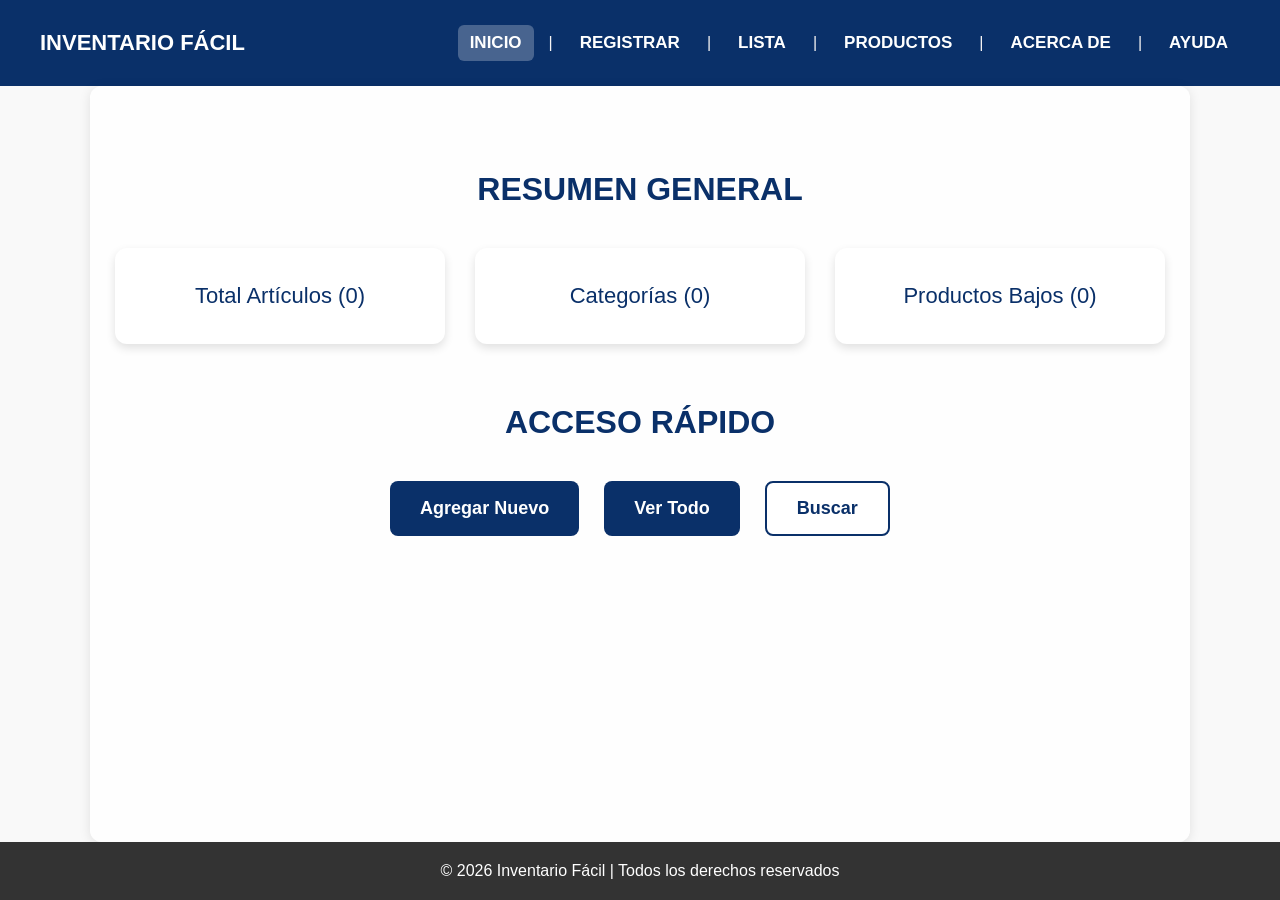
==== index.html @ f4dacaf3 "Subida inicial del sistema Inventario Fácil" ====
<!DOCTYPE html>
<html lang="es">
<head>
    <meta charset="UTF-8">
    <meta name="viewport" content="width=device-width, initial-scale=1.0">
    <title>Inventario Fácil</title>
    <link rel="stylesheet" href="styles.css">
</head>
</body>

<header>
    <div>
        <strong>INVENTARIO FÁCIL</strong>
    </div>
    <nav>
        <a href="index.html" class="activo">INICIO</a>
        <span>|</span>
        <a href="registrar.html">REGISTRAR</a>
        <span>|</span>
        <a href="lista.html">LISTA</a>
        <span>|</span>
        <a href="productos.html">PRODUCTOS</a>
        <span>|</span>
        <a href="acerca.html">ACERCA DE</a>
        <span>|</span>
        <a href="ayuda.html">AYUDA</a>
    </nav>
</header>

<main>
    <h2>RESUMEN GENERAL</h2>
    <div class="resumen">
        <div class="card">Total Artículos (0)</div>
        <div class="card">Categorías (0)</div>
        <div class="card">Productos Bajos (0)</div>
    </div>

    <h2>ACCESO RÁPIDO</h2>
    <div class="acceso">
        <button class="btn-azul" onclick="location.href='registrar.html'">Agregar Nuevo</button>
        <button class="btn-azul" onclick="location.href='lista.html'">Ver Todo</button>
        <button class="btn-blanco">Buscar</button>
    </div>
</main>

<footer>
    © 2026 Inventario Fácil | Todos los derechos reservados
</footer>

</body>
</html>
---- styles.css ----
/* -------------------------- */
/* ESTILOS GENERALES Y BASE   */
/* -------------------------- */
* {
    margin: 0;
    padding: 0;
    box-sizing: border-box;
}

body {
    font-family: Arial, sans-serif;
    background-color: #f9f9f9;
    min-height: 100vh;
    display: flex;
    flex-direction: column;
    color: #333;
}

/* -------------------------- */
/* ENCABEZADO Y MENÚ PRINCIPAL */
/* -------------------------- */
header {
    background-color: #0A3069;
    color: white;
    padding: 25px 40px;
    display: flex;
    justify-content: space-between;
    align-items: center;
    flex-wrap: wrap;
    gap: 15px;
}

header strong {
    font-size: 22px;
}

nav {
    display: flex;
    align-items: center;
    gap: 15px;
}

nav a {
    color: white;
    text-decoration: none;
    font-weight: bold;
    font-size: 17px;
    padding: 8px 12px;
    border-radius: 6px;
    transition: background-color 0.2s ease;
}

/* Resaltar la sección activa */
nav a.activo {
    background-color: rgba(255, 255, 255, 0.25);
}

nav a:hover {
    background-color: rgba(255, 255, 255, 0.15);
}

nav span {
    color: rgb(247, 245, 245);
    font-weight: normal;
}

/* -------------------------- */
/* CONTENEDOR PRINCIPAL COMÚN */
/* -------------------------- */
main {
    flex: 1;
    max-width: 1100px;
    width: 100%;
    margin: 0 auto;
    padding: 0 20px;
}

h2 {
    text-align: center;
    color: #0A3069;
    font-size: 32px;
    margin: 60px 0 40px;
    font-weight: bold;
}

/* -------------------------- */
/* PÁGINA: INICIO             */
/* -------------------------- */
.resumen {
    display: grid;
    grid-template-columns: repeat(3, 1fr);
    gap: 30px;
    margin-bottom: 60px;
}

.card {
    background: white;
    padding: 35px;
    border-radius: 12px;
    box-shadow: 0 4px 10px rgba(0,0,0,0.12);
    text-align: center;
    font-size: 22px;
    color: #0A3069;
    font-weight: 500;
}

.acceso {
    display: flex;
    justify-content: center;
    gap: 25px;
    flex-wrap: wrap;
}

button {
    padding: 15px 30px;
    border-radius: 8px;
    border: none;
    font-size: 18px;
    font-weight: bold;
    cursor: pointer;
    transition: background 0.2s;
}

.btn-azul {
    background-color: #0A3069;
    color: white;
}

.btn-azul:hover {
    background-color: #082552;
}

.btn-blanco {
    background-color: white;
    color: #0A3069;
    border: 2px solid #0A3069;
}

.btn-blanco:hover {
    background-color: #f0f4f9;
}

/* -------------------------- */
/* PÁGINA: REGISTRAR          */
/* -------------------------- */
.contenedor-registro {
    max-width: 950px;
    margin: 60px auto;
}

.formulario {
    background: white;
    padding: 50px 60px;
    border-radius: 12px;
    box-shadow: 0 2px 10px rgba(0,0,0,0.08);
}

.campo {
    display: flex;
    align-items: center;
    margin-bottom: 35px;
    font-size: 20px;
    gap: 12px;
}

.campo label {
    width: 220px;
    font-weight: normal;
}

.campo input {
    flex: 1;
    padding: 8px 0;
    border: none;
    border-bottom: 1px solid #333;
    font-size: 20px;
    outline: none;
    background: transparent;
}

.boton-escanear {
    background-color: #0A3069;
    color: white;
    border: none;
    border-radius: 6px;
    padding: 8px 12px;
    font-size: 22px;
    cursor: pointer;
    transition: background 0.2s;
}

.boton-escanear:hover {
    background-color: #082552;
}

.simbolo-precio {
    font-size: 20px;
    margin-right: 8px;
}

.botones {
    display: flex;
    gap: 25px;
    margin-top: 45px;
}

/* -------------------------- */
/* PÁGINA: LISTA DE PRODUCTOS */
/* -------------------------- */
.contenedor-lista {
    max-width: 1050px;
    margin: 60px auto;
}

.buscador {
    display: flex;
    align-items: center;
    justify-content: center;
    gap: 15px;
    margin-bottom: 40px;
    font-size: 20px;
}

.buscador input {
    width: 450px;
    padding: 8px 0;
    border: none;
    border-bottom: 1px solid #333;
    font-size: 20px;
    outline: none;
    background: transparent;
}

.btn-buscar {
    background-color: white;
    color: #0A3069;
    border: 2px solid #0A3069;
    padding: 10px 25px;
    border-radius: 6px;
    font-size: 18px;
    font-weight: bold;
    cursor: pointer;
    transition: background 0.2s;
}

.btn-buscar:hover {
    background-color: #f0f4f9;
}

.tabla-productos {
    width: 100%;
    border-collapse: separate;
    border-spacing: 0;
    background: white;
    border-radius: 8px;
    box-shadow: 0 2px 10px rgba(0,0,0,0.08);
    overflow: hidden;
    font-size: 20px;
}

.tabla-productos th,
.tabla-productos td {
    padding: 18px 22px;
    border: 1px solid #e0e0e0;
    text-align: left;
}

.tabla-productos th {
    background-color: #f8f9fa;
    color: #0A3069;
    font-weight: bold;
}

.sin-productos {
    text-align: center;
    padding: 70px;
    font-size: 22px;
    color: #777;
}

.acciones {
    margin-top: 30px;
    font-size: 19px;
}

.acciones a {
    color: #0A3069;
    text-decoration: none;
    margin: 0 12px;
    font-weight: 500;
}

.acciones a:hover {
    text-decoration: underline;
}

/* -------------------------- */
/* PÁGINA: DETALLES DE PRODUCTO */
/* -------------------------- */
.contenedor-detalles {
    max-width: 950px;
    margin: 60px auto;
}

.tarjeta-detalles {
    background: white;
    padding: 50px 60px;
    border-radius: 12px;
    box-shadow: 0 2px 10px rgba(0,0,0,0.08);
}

.campo-detalle {
    display: flex;
    margin-bottom: 30px;
    font-size: 20px;
}

.campo-detalle label {
    width: 220px;
    font-weight: bold;
    color: #0A3069;
}

.campo-detalle span {
    flex: 1;
    padding: 8px 0;
    border-bottom: 1px solid #ddd;
}

.descripcion {
    min-height: 90px;
    line-height: 1.6;
}

.botones-accion {
    display: flex;
    gap: 25px;
    margin-top: 45px;
}

/* -------------------------- */
/* PÁGINAS: ACERCA DE Y AYUDA */
/* -------------------------- */
.contenedor-info {
    max-width: 900px;
    margin: 60px auto;
    background: white;
    padding: 50px;
    border-radius: 12px;
    box-shadow: 0 2px 10px rgba(0,0,0,0.08);
    font-size: 20px;
    line-height: 1.7;
}

.contenedor-info p,
.contenedor-info ul {
    margin-bottom: 20px;
}

.contenedor-info ul {
    padding-left: 30px;
}

/* -------------------------- */
/* PIE DE PÁGINA COMÚN        */
/* -------------------------- */
footer {
    background-color: #333;
    color: white;
    text-align: center;
    padding: 20px;
    font-size: 16px;
    margin-top: auto;
}

/* -------------------------- */
/* BOTONES ACCIONES - SOLO LISTA DE PRODUCTOS */
/* -------------------------- */
.acciones {
    display: flex;
    gap: 15px;
    margin-top: 30px;
    align-items: center;
}

.acciones .btn-azul {
    background-color: #0A3069;
    color: #ffffff;
    border: none;
    padding: 8px 18px;
    border-radius: 6px;
    font-size: 16px;
    font-weight: bold;
    text-decoration: none;
    cursor: pointer;
    transition: background 0.2s;
}

.acciones .btn-azul:hover {
    background-color: #082552;
}

.acciones .btn-rojo {
    background-color: #dc3545;
    color: #ffffff;
    border: none;
    padding: 8px 18px;
    border-radius: 6px;
    font-size: 16px;
    font-weight: bold;
    cursor: pointer;
    transition: background 0.2s;
}

.acciones .btn-rojo:hover {
    background-color: #bb2d3b;
}

.acciones .btn-blanco {
    background-color: #ffffff;
    color: #0A3069;
    border: 2px solid #0A3069;
    padding: 8px 18px;
    border-radius: 6px;
    font-size: 16px;
    font-weight: bold;
    text-decoration: none;
    cursor: pointer;
    transition: background 0.2s;
}

.acciones .btn-blanco:hover {
    background-color: #f0f4f9;
}

/* -------------------------- */
/* ESTILOS PÁGINA AYUDA       */
/* -------------------------- */
.seccion-ayuda h3 {
    font-size: 22px;
    color: #222;
    margin: 30px 0 20px;
    font-weight: bold;
}

.seccion-ayuda h4 {
    font-size: 20px;
    color: #0A3069;
    margin: 25px 0 15px;
    font-weight: bold;
}

.seccion-ayuda ul {
    list-style: none;
    padding-left: 0;
    margin-bottom: 20px;
}

.seccion-ayuda ul li {
    padding: 4px 0;
    font-size: 19px;
}

.campo-formulario {
    margin-bottom: 20px;
    display: flex;
    flex-direction: column;
    gap: 6px;
}

.campo-formulario label {
    font-size: 19px;
    color: #333;
}

.campo-formulario input,
.campo-formulario textarea {
    padding: 8px 0;
    border: none;
    border-bottom: 1px solid #333;
    font-size: 19px;
    outline: none;
    background: transparent;
    width: 100%;
    font-family: inherit;
}

.campo-formulario textarea {
    resize: none;
}

/* -------------------------- */
/* BOTONES - SOLO DETALLE DE PRODUCTO */
/* -------------------------- */
.botones-accion {
    display: flex;
    gap: 25px;
    margin-top: 45px;
}

/* Botón azul = estilo GUARDAR */
.botones-accion .btn-azul {
    background-color: #0A3069;
    color: #ffffff;
    border: none;
    padding: 14px 35px;
    border-radius: 6px;
    font-size: 18px;
    font-weight: bold;
    cursor: pointer;
    transition: background-color 0.2s ease;
}

.botones-accion .btn-azul:hover {
    background-color: #082552;
}

/* Botón blanco con borde = estilo LIMPIAR CAMPOS */
.botones-accion .btn-blanco {
    background-color: #ffffff;
    color: #0A3069;
    border: 2px solid #0A3069;
    padding: 14px 35px;
    border-radius: 6px;
    font-size: 18px;
    font-weight: bold;
    cursor: pointer;
    transition: background-color 0.2s ease;
    text-decoration: none;
    display: inline-block;
}

.botones-accion .btn-blanco:hover {
    background-color: #f0f4f9;
}

/* Botón Eliminar */
.botones-accion .btn-rojo {
    background-color: #dc3545;
    color: #ffffff;
    border: none;
    padding: 14px 35px;
    border-radius: 6px;
    font-size: 18px;
    font-weight: bold;
    cursor: pointer;
    transition: background-color 0.2s ease;
}

.botones-accion .btn-rojo:hover {
    background-color: #bb2d3b;
}

/* -------------------------- */
/* IMAGEN DE FONDO PARA TODAS LAS PÁGINAS */
/* -------------------------- */
body {
    background-color: #f9f9f9;
    background-image: url('inventario-fondo.jpg');
    background-size: cover;          /* Cubre toda la pantalla */
    background-position: center;    /* Centra la imagen */
    background-repeat: no-repeat;   /* No se repite */
    background-attachment: fixed;  /* Se queda fija al mover la página */
}

/* Fondo blanco semitransparente para que el texto se lea bien */
.contenedor-info,
.contenedor-registro,
.contenedor-lista,
.contenedor-detalles,
main {
    background-color: rgba(255, 255, 255, 0.92); /* Blanco un poco transparente */
    padding: 25px;
    border-radius: 12px;
    box-shadow: 0 2px 12px rgba(0,0,0,0.1);
}
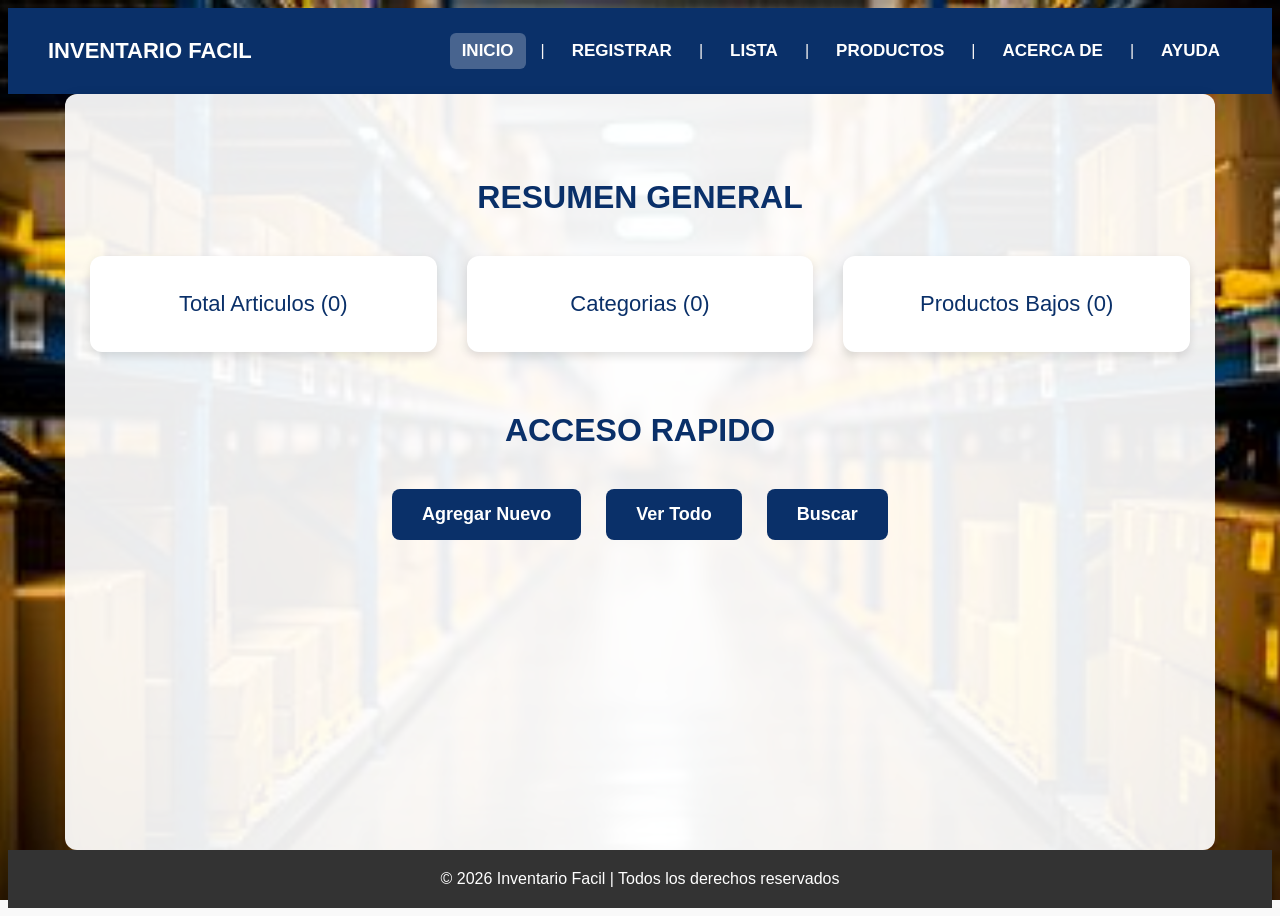
==== commit 09ce6fa7: "Subida inicial de todo el proyecto" ====
--- a/index.html
+++ b/index.html
@@ -3,14 +3,14 @@
 <head>
     <meta charset="UTF-8">
     <meta name="viewport" content="width=device-width, initial-scale=1.0">
-    <title>Inventario Fácil</title>
+    <title>Inventario Facil</title>
     <link rel="stylesheet" href="styles.css">
 </head>
-</body>
+<body>
 
 <header>
     <div>
-        <strong>INVENTARIO FÁCIL</strong>
+        <strong>INVENTARIO FACIL</strong>
     </div>
     <nav>
         <a href="index.html" class="activo">INICIO</a>
@@ -30,21 +30,21 @@
 <main>
     <h2>RESUMEN GENERAL</h2>
     <div class="resumen">
-        <div class="card">Total Artículos (0)</div>
-        <div class="card">Categorías (0)</div>
+        <div class="card">Total Articulos (0)</div>
+        <div class="card">Categorias (0)</div>
         <div class="card">Productos Bajos (0)</div>
     </div>
 
-    <h2>ACCESO RÁPIDO</h2>
+    <h2>ACCESO RAPIDO</h2>
     <div class="acceso">
         <button class="btn-azul" onclick="location.href='registrar.html'">Agregar Nuevo</button>
         <button class="btn-azul" onclick="location.href='lista.html'">Ver Todo</button>
-        <button class="btn-blanco">Buscar</button>
+        <button class="btn-azul"onclick="location.href='lista.html'">Buscar</button>
     </div>
 </main>
 
 <footer>
-    © 2026 Inventario Fácil | Todos los derechos reservados
+    © 2026 Inventario Facil | Todos los derechos reservados
 </footer>
 
 </body>
--- a/styles.css
+++ b/styles.css
@@ -1,558 +1,894 @@
+/* -------------------------- /
+
+/ ESTILOS GENERALES Y BASE   /
+
+/ -------------------------- */
+
+{
+
+margin: 0;
+
+padding: 0;
+
+box-sizing: border-box;
+
+}
+
+body {
+
+font-family: Arial, sans-serif;
+
+background-color: #f9f9f9;
+
+min-height: 100vh;
+
+display: flex;
+
+flex-direction: column;
+
+color: #333;
+
+}
+/* -------------------------- /
+
+/ ENCABEZADO Y MENU PRINCIPAL /
+
+/ -------------------------- */
+
+header {
+
+background-color: #0A3069;
+
+color: white;
+
+padding: 25px 40px;
+
+display: flex;
+
+justify-content: space-between;
+
+align-items: center;
+
+flex-wrap: wrap;
+
+gap: 15px;
+
+}
+header strong {
+
+font-size: 22px;
+
+}
+nav {
+
+display: flex;
+
+align-items: center;
+
+gap: 15px;
+
+}
+nav a {
+
+color: white;
+
+text-decoration: none;
+
+font-weight: bold;
+
+font-size: 17px;
+
+padding: 8px 12px;
+
+border-radius: 6px;
+
+transition: background-color 0.2s ease;
+
+}
+/* Resaltar la seccion activa */
+
+nav a.activo {
+
+background-color: rgba(255, 255, 255, 0.25);
+
+}
+nav a:hover {
+
+background-color: rgba(255, 255, 255, 0.15);
+
+}
+nav span {
+
+color: rgb(247, 245, 245);
+
+font-weight: normal;
+
+}
+/* -------------------------- /
+
+/ CONTENEDOR PRINCIPAL COMUN /
+
+/ -------------------------- */
+
+main {
+
+flex: 1;
+
+max-width: 1100px;
+
+width: 100%;
+
+margin: 0 auto;
+
+padding: 0 20px;
+
+}
+h2 {
+
+text-align: center;
+
+color: #0A3069;
+
+font-size: 32px;
+
+margin: 60px 0 40px;
+
+font-weight: bold;
+
+}
+/* -------------------------- /
+
+/ PAGINA: INICIO             /
+
+/ -------------------------- */
+
+.resumen {
+
+display: grid;
+
+grid-template-columns: repeat(3, 1fr);
+
+gap: 30px;
+
+margin-bottom: 60px;
+
+}
+.card {
+
+background: white;
+
+padding: 35px;
+
+border-radius: 12px;
+
+box-shadow: 0 4px 10px rgba(0,0,0,0.12);
+
+text-align: center;
+
+font-size: 22px;
+
+color: #0A3069;
+
+font-weight: 500;
+
+}
+.acceso {
+
+display: flex;
+
+justify-content: center;
+
+gap: 25px;
+
+flex-wrap: wrap;
+
+}
+button {
+
+padding: 15px 30px;
+
+border-radius: 8px;
+
+border: none;
+
+font-size: 18px;
+
+font-weight: bold;
+
+cursor: pointer;
+
+transition: background 0.2s;
+
+}
+.btn-azul {
+
+background-color: #0A3069;
+
+color: white;
+
+}
+.btn-azul:hover {
+
+background-color: #082552;
+
+}
+.btn-blanco {
+
+background-color: white;
+
+color: #0A3069;
+
+border: 2px solid #0A3069;
+
+}
+.btn-blanco:hover {
+
+background-color: #f0f4f9;
+
+}
+/* -------------------------- /
+
+/ PAGINA: REGISTRAR          /
+
+/ -------------------------- */
+
+.contenedor-registro {
+
+max-width: 950px;
+
+margin: 60px auto;
+
+}
+.formulario {
+
+background: white;
+
+padding: 50px 60px;
+
+border-radius: 12px;
+
+box-shadow: 0 2px 10px rgba(0,0,0,0.08);
+
+}
+.campo {
+
+display: flex;
+
+align-items: center;
+
+margin-bottom: 35px;
+
+font-size: 20px;
+
+gap: 12px;
+
+}
+.campo label {
+
+width: 220px;
+
+font-weight: normal;
+
+}
+.campo input {
+
+flex: 1;
+
+padding: 8px 0;
+
+border: none;
+
+border-bottom: 1px solid #333;
+
+font-size: 20px;
+
+outline: none;
+
+background: transparent;
+
+}
+.boton-escanear {
+
+background-color: #0A3069;
+
+color: white;
+
+border: none;
+
+border-radius: 6px;
+
+padding: 8px 12px;
+
+font-size: 22px;
+
+cursor: pointer;
+
+transition: background 0.2s;
+
+}
+.boton-escanear:hover {
+
+background-color: #082552;
+
+}
+.simbolo-precio {
+
+font-size: 20px;
+
+margin-right: 8px;
+
+}
+.botones {
+
+display: flex;
+
+gap: 25px;
+
+margin-top: 45px;
+
+}
+/* -------------------------- /
+
+/ PAGINA: LISTA DE PRODUCTOS /
+
+/ -------------------------- */
+
+.contenedor-lista {
+
+max-width: 1050px;
+
+margin: 60px auto;
+
+}
+.buscador {
+
+display: flex;
+
+align-items: center;
+
+justify-content: center;
+
+gap: 15px;
+
+margin-bottom: 40px;
+
+font-size: 20px;
+
+}
+.buscador input {
+
+width: 450px;
+
+padding: 8px 0;
+
+border: none;
+
+border-bottom: 1px solid #333;
+
+font-size: 20px;
+
+outline: none;
+
+background: transparent;
+
+}
+.btn-buscar {
+
+background-color: white;
+
+color: #0A3069;
+
+border: 2px solid #0A3069;
+
+padding: 10px 25px;
+
+border-radius: 6px;
+
+font-size: 18px;
+
+font-weight: bold;
+
+cursor: pointer;
+
+transition: background 0.2s;
+
+}
+.btn-buscar:hover {
+
+background-color: #f0f4f9;
+
+}
+.tabla-productos {
+
+width: 100%;
+
+border-collapse: separate;
+
+border-spacing: 0;
+
+background: white;
+
+border-radius: 8px;
+
+box-shadow: 0 2px 10px rgba(0,0,0,0.08);
+
+overflow: hidden;
+
+font-size: 20px;
+
+}
+.tabla-productos th,
+
+.tabla-productos td {
+
+padding: 18px 22px;
+
+border: 1px solid #e0e0e0;
+
+text-align: left;
+
+}
+.tabla-productos th {
+
+background-color: #f8f9fa;
+
+color: #0A3069;
+
+font-weight: bold;
+
+}
+.sin-productos {
+
+text-align: center;
+
+padding: 70px;
+
+font-size: 22px;
+
+color: #777;
+
+}
+.acciones {
+
+margin-top: 30px;
+
+font-size: 19px;
+
+}
+.acciones a {
+
+color: #0A3069;
+
+text-decoration: none;
+
+margin: 0 12px;
+
+font-weight: 500;
+
+}
+.acciones a:hover {
+
+text-decoration: underline;
+
+}
+/* -------------------------- /
+
+/ PAGINA: DETALLES DE PRODUCTO /
+
+/ -------------------------- */
+
+.contenedor-detalles {
+
+max-width: 950px;
+
+margin: 60px auto;
+
+}
+.tarjeta-detalles {
+
+background: white;
+
+padding: 50px 60px;
+
+border-radius: 12px;
+
+box-shadow: 0 2px 10px rgba(0,0,0,0.08);
+
+}
+.campo-detalle {
+
+display: flex;
+
+margin-bottom: 30px;
+
+font-size: 20px;
+
+}
+.campo-detalle label {
+
+width: 220px;
+
+font-weight: bold;
+
+color: #0A3069;
+
+}
+.campo-detalle span {
+
+flex: 1;
+
+padding: 8px 0;
+
+border-bottom: 1px solid #ddd;
+
+}
+.descripcion {
+
+min-height: 90px;
+
+line-height: 1.6;
+
+}
+.botones-accion {
+
+display: flex;
+
+gap: 25px;
+
+margin-top: 45px;
+
+}
+/* -------------------------- /
+
+/ PAGINAS: ACERCA DE Y AYUDA /
+
+/ -------------------------- */
+
+.contenedor-info {
+
+max-width: 900px;
+
+margin: 60px auto;
+
+background: white;
+
+padding: 50px;
+
+border-radius: 12px;
+
+box-shadow: 0 2px 10px rgba(0,0,0,0.08);
+
+font-size: 20px;
+
+line-height: 1.7;
+
+}
+.contenedor-info p,
+
+.contenedor-info ul {
+
+margin-bottom: 20px;
+
+}
+.contenedor-info ul {
+
+padding-left: 30px;
+
+}
+/* -------------------------- /
+
+/ PIE DE PAGINA COMUN        /
+
+/ -------------------------- */
+
+footer {
+
+background-color: #333;
+
+color: white;
+
+text-align: center;
+
+padding: 20px;
+
+font-size: 16px;
+
+margin-top: auto;
+
+}
+/* -------------------------- /
+
+/ BOTONES ACCIONES - SOLO LISTA DE PRODUCTOS /
+
+/ -------------------------- */
+
+.acciones {
+
+display: flex;
+
+gap: 15px;
+
+margin-top: 30px;
+
+align-items: center;
+
+}
+.acciones .btn-azul {
+
+background-color: #0A3069;
+
+color: #ffffff;
+
+border: none;
+
+padding: 8px 18px;
+
+border-radius: 6px;
+
+font-size: 16px;
+
+font-weight: bold;
+
+text-decoration: none;
+
+cursor: pointer;
+
+transition: background 0.2s;
+
+}
+.acciones .btn-azul:hover {
+
+background-color: #082552;
+
+}
+.acciones .btn-rojo {
+
+background-color: #dc3545;
+
+color: #ffffff;
+
+border: none;
+
+padding: 8px 18px;
+
+border-radius: 6px;
+
+font-size: 16px;
+
+font-weight: bold;
+
+cursor: pointer;
+
+transition: background 0.2s;
+
+}
+.acciones .btn-rojo:hover {
+
+background-color: #bb2d3b;
+
+}
+.acciones .btn-blanco {
+
+background-color: #ffffff;
+
+color: #0A3069;
+
+border: 2px solid #0A3069;
+
+padding: 8px 18px;
+
+border-radius: 6px;
+
+font-size: 16px;
+
+font-weight: bold;
+
+text-decoration: none;
+
+cursor: pointer;
+
+transition: background 0.2s;
+
+}
+.acciones .btn-blanco:hover {
+
+background-color: #f0f4f9;
+
+}
+/* -------------------------- /
+
+/ ESTILOS PAGINA AYUDA       /
+
+/ -------------------------- */
+
+.seccion-ayuda h3 {
+
+font-size: 22px;
+
+color: #222;
+
+margin: 30px 0 20px;
+
+font-weight: bold;
+
+}
+.seccion-ayuda h4 {
+
+font-size: 20px;
+
+color: #0A3069;
+
+margin: 25px 0 15px;
+
+font-weight: bold;
+
+}
+.seccion-ayuda ul {
+
+list-style: none;
+
+padding-left: 0;
+
+margin-bottom: 20px;
+
+}
+.seccion-ayuda ul li {
+
+padding: 4px 0;
+
+font-size: 19px;
+
+}
+.campo-formulario {
+
+margin-bottom: 20px;
+
+display: flex;
+
+flex-direction: column;
+
+gap: 6px;
+
+}
+.campo-formulario label {
+
+font-size: 19px;
+
+color: #333;
+
+}
+.campo-formulario input,
+
+.campo-formulario textarea {
+
+padding: 8px 0;
+
+border: none;
+
+border-bottom: 1px solid #333;
+
+font-size: 19px;
+
+outline: none;
+
+background: transparent;
+
+width: 100%;
+
+font-family: inherit;
+
+}
+.campo-formulario textarea {
+
+resize: none;
+
+}
+/* -------------------------- /
+
+/ BOTONES - SOLO DETALLE DE PRODUCTO /
+
+/ -------------------------- */
+
+.botones-accion {
+
+display: flex;
+
+gap: 25px;
+
+margin-top: 45px;
+
+}
+/* Botón azul = estilo GUARDAR */
+
+.botones-accion .btn-azul {
+
+background-color: #0A3069;
+
+color: #ffffff;
+
+border: none;
+
+padding: 14px 35px;
+
+border-radius: 6px;
+
+font-size: 18px;
+
+font-weight: bold;
+
+cursor: pointer;
+
+transition: background-color 0.2s ease;
+
+}
+.botones-accion .btn-azul:hover {
+
+background-color: #082552;
+
+}
+/* Boton blanco con borde = estilo LIMPIAR CAMPOS */
+
+.botones-accion .btn-blanco {
+
+background-color: #ffffff;
+
+color: #0A3069;
+
+border: 2px solid #0A3069;
+
+padding: 14px 35px;
+
+border-radius: 6px;
+
+font-size: 18px;
+
+font-weight: bold;
+
+cursor: pointer;
+
+transition: background-color 0.2s ease;
+
+text-decoration: none;
+
+display: inline-block;
+
+}
+.botones-accion .btn-blanco:hover {
+
+background-color: #f0f4f9;
+
+}
+/* Boton Eliminar */
+
+.botones-accion .btn-rojo {
+
+background-color: #dc3545;
+
+color: #ffffff;
+
+border: none;
+
+padding: 14px 35px;
+
+border-radius: 6px;
+
+font-size: 18px;
+
+font-weight: bold;
+
+cursor: pointer;
+
+transition: background-color 0.2s ease;
+
+}
+.botones-accion .btn-rojo:hover {
+
+background-color: #bb2d3b;
+
+} 
+
 /* -------------------------- */
-/* ESTILOS GENERALES Y BASE   */
-/* -------------------------- */
-* {
-    margin: 0;
-    padding: 0;
-    box-sizing: border-box;
-}
-
-body {
-    font-family: Arial, sans-serif;
-    background-color: #f9f9f9;
-    min-height: 100vh;
-    display: flex;
-    flex-direction: column;
-    color: #333;
-}
-
-/* -------------------------- */
-/* ENCABEZADO Y MENÚ PRINCIPAL */
-/* -------------------------- */
-header {
-    background-color: #0A3069;
-    color: white;
-    padding: 25px 40px;
-    display: flex;
-    justify-content: space-between;
-    align-items: center;
-    flex-wrap: wrap;
-    gap: 15px;
-}
-
-header strong {
-    font-size: 22px;
-}
-
-nav {
-    display: flex;
-    align-items: center;
-    gap: 15px;
-}
-
-nav a {
-    color: white;
-    text-decoration: none;
-    font-weight: bold;
-    font-size: 17px;
-    padding: 8px 12px;
-    border-radius: 6px;
-    transition: background-color 0.2s ease;
-}
-
-/* Resaltar la sección activa */
-nav a.activo {
-    background-color: rgba(255, 255, 255, 0.25);
-}
-
-nav a:hover {
-    background-color: rgba(255, 255, 255, 0.15);
-}
-
-nav span {
-    color: rgb(247, 245, 245);
-    font-weight: normal;
-}
-
-/* -------------------------- */
-/* CONTENEDOR PRINCIPAL COMÚN */
-/* -------------------------- */
-main {
-    flex: 1;
-    max-width: 1100px;
-    width: 100%;
-    margin: 0 auto;
-    padding: 0 20px;
-}
-
-h2 {
-    text-align: center;
-    color: #0A3069;
-    font-size: 32px;
-    margin: 60px 0 40px;
-    font-weight: bold;
-}
-
-/* -------------------------- */
-/* PÁGINA: INICIO             */
-/* -------------------------- */
-.resumen {
-    display: grid;
-    grid-template-columns: repeat(3, 1fr);
-    gap: 30px;
-    margin-bottom: 60px;
-}
-
-.card {
-    background: white;
-    padding: 35px;
-    border-radius: 12px;
-    box-shadow: 0 4px 10px rgba(0,0,0,0.12);
-    text-align: center;
-    font-size: 22px;
-    color: #0A3069;
-    font-weight: 500;
-}
-
-.acceso {
-    display: flex;
-    justify-content: center;
-    gap: 25px;
-    flex-wrap: wrap;
-}
-
-button {
-    padding: 15px 30px;
-    border-radius: 8px;
-    border: none;
-    font-size: 18px;
-    font-weight: bold;
-    cursor: pointer;
-    transition: background 0.2s;
-}
-
-.btn-azul {
-    background-color: #0A3069;
-    color: white;
-}
-
-.btn-azul:hover {
-    background-color: #082552;
-}
-
-.btn-blanco {
-    background-color: white;
-    color: #0A3069;
-    border: 2px solid #0A3069;
-}
-
-.btn-blanco:hover {
-    background-color: #f0f4f9;
-}
-
-/* -------------------------- */
-/* PÁGINA: REGISTRAR          */
-/* -------------------------- */
-.contenedor-registro {
-    max-width: 950px;
-    margin: 60px auto;
-}
-
-.formulario {
-    background: white;
-    padding: 50px 60px;
-    border-radius: 12px;
-    box-shadow: 0 2px 10px rgba(0,0,0,0.08);
-}
-
-.campo {
-    display: flex;
-    align-items: center;
-    margin-bottom: 35px;
-    font-size: 20px;
-    gap: 12px;
-}
-
-.campo label {
-    width: 220px;
-    font-weight: normal;
-}
-
-.campo input {
-    flex: 1;
-    padding: 8px 0;
-    border: none;
-    border-bottom: 1px solid #333;
-    font-size: 20px;
-    outline: none;
-    background: transparent;
-}
-
-.boton-escanear {
-    background-color: #0A3069;
-    color: white;
-    border: none;
-    border-radius: 6px;
-    padding: 8px 12px;
-    font-size: 22px;
-    cursor: pointer;
-    transition: background 0.2s;
-}
-
-.boton-escanear:hover {
-    background-color: #082552;
-}
-
-.simbolo-precio {
-    font-size: 20px;
-    margin-right: 8px;
-}
-
-.botones {
-    display: flex;
-    gap: 25px;
-    margin-top: 45px;
-}
-
-/* -------------------------- */
-/* PÁGINA: LISTA DE PRODUCTOS */
-/* -------------------------- */
-.contenedor-lista {
-    max-width: 1050px;
-    margin: 60px auto;
-}
-
-.buscador {
-    display: flex;
-    align-items: center;
-    justify-content: center;
-    gap: 15px;
-    margin-bottom: 40px;
-    font-size: 20px;
-}
-
-.buscador input {
-    width: 450px;
-    padding: 8px 0;
-    border: none;
-    border-bottom: 1px solid #333;
-    font-size: 20px;
-    outline: none;
-    background: transparent;
-}
-
-.btn-buscar {
-    background-color: white;
-    color: #0A3069;
-    border: 2px solid #0A3069;
-    padding: 10px 25px;
-    border-radius: 6px;
-    font-size: 18px;
-    font-weight: bold;
-    cursor: pointer;
-    transition: background 0.2s;
-}
-
-.btn-buscar:hover {
-    background-color: #f0f4f9;
-}
-
-.tabla-productos {
-    width: 100%;
-    border-collapse: separate;
-    border-spacing: 0;
-    background: white;
-    border-radius: 8px;
-    box-shadow: 0 2px 10px rgba(0,0,0,0.08);
-    overflow: hidden;
-    font-size: 20px;
-}
-
-.tabla-productos th,
-.tabla-productos td {
-    padding: 18px 22px;
-    border: 1px solid #e0e0e0;
-    text-align: left;
-}
-
-.tabla-productos th {
-    background-color: #f8f9fa;
-    color: #0A3069;
-    font-weight: bold;
-}
-
-.sin-productos {
-    text-align: center;
-    padding: 70px;
-    font-size: 22px;
-    color: #777;
-}
-
-.acciones {
-    margin-top: 30px;
-    font-size: 19px;
-}
-
-.acciones a {
-    color: #0A3069;
-    text-decoration: none;
-    margin: 0 12px;
-    font-weight: 500;
-}
-
-.acciones a:hover {
-    text-decoration: underline;
-}
-
-/* -------------------------- */
-/* PÁGINA: DETALLES DE PRODUCTO */
-/* -------------------------- */
-.contenedor-detalles {
-    max-width: 950px;
-    margin: 60px auto;
-}
-
-.tarjeta-detalles {
-    background: white;
-    padding: 50px 60px;
-    border-radius: 12px;
-    box-shadow: 0 2px 10px rgba(0,0,0,0.08);
-}
-
-.campo-detalle {
-    display: flex;
-    margin-bottom: 30px;
-    font-size: 20px;
-}
-
-.campo-detalle label {
-    width: 220px;
-    font-weight: bold;
-    color: #0A3069;
-}
-
-.campo-detalle span {
-    flex: 1;
-    padding: 8px 0;
-    border-bottom: 1px solid #ddd;
-}
-
-.descripcion {
-    min-height: 90px;
-    line-height: 1.6;
-}
-
-.botones-accion {
-    display: flex;
-    gap: 25px;
-    margin-top: 45px;
-}
-
-/* -------------------------- */
-/* PÁGINAS: ACERCA DE Y AYUDA */
-/* -------------------------- */
-.contenedor-info {
-    max-width: 900px;
-    margin: 60px auto;
-    background: white;
-    padding: 50px;
-    border-radius: 12px;
-    box-shadow: 0 2px 10px rgba(0,0,0,0.08);
-    font-size: 20px;
-    line-height: 1.7;
-}
-
-.contenedor-info p,
-.contenedor-info ul {
-    margin-bottom: 20px;
-}
-
-.contenedor-info ul {
-    padding-left: 30px;
-}
-
-/* -------------------------- */
-/* PIE DE PÁGINA COMÚN        */
-/* -------------------------- */
-footer {
-    background-color: #333;
-    color: white;
-    text-align: center;
-    padding: 20px;
-    font-size: 16px;
-    margin-top: auto;
-}
-
-/* -------------------------- */
-/* BOTONES ACCIONES - SOLO LISTA DE PRODUCTOS */
-/* -------------------------- */
-.acciones {
-    display: flex;
-    gap: 15px;
-    margin-top: 30px;
-    align-items: center;
-}
-
-.acciones .btn-azul {
-    background-color: #0A3069;
-    color: #ffffff;
-    border: none;
-    padding: 8px 18px;
-    border-radius: 6px;
-    font-size: 16px;
-    font-weight: bold;
-    text-decoration: none;
-    cursor: pointer;
-    transition: background 0.2s;
-}
-
-.acciones .btn-azul:hover {
-    background-color: #082552;
-}
-
-.acciones .btn-rojo {
-    background-color: #dc3545;
-    color: #ffffff;
-    border: none;
-    padding: 8px 18px;
-    border-radius: 6px;
-    font-size: 16px;
-    font-weight: bold;
-    cursor: pointer;
-    transition: background 0.2s;
-}
-
-.acciones .btn-rojo:hover {
-    background-color: #bb2d3b;
-}
-
-.acciones .btn-blanco {
-    background-color: #ffffff;
-    color: #0A3069;
-    border: 2px solid #0A3069;
-    padding: 8px 18px;
-    border-radius: 6px;
-    font-size: 16px;
-    font-weight: bold;
-    text-decoration: none;
-    cursor: pointer;
-    transition: background 0.2s;
-}
-
-.acciones .btn-blanco:hover {
-    background-color: #f0f4f9;
-}
-
-/* -------------------------- */
-/* ESTILOS PÁGINA AYUDA       */
-/* -------------------------- */
-.seccion-ayuda h3 {
-    font-size: 22px;
-    color: #222;
-    margin: 30px 0 20px;
-    font-weight: bold;
-}
-
-.seccion-ayuda h4 {
-    font-size: 20px;
-    color: #0A3069;
-    margin: 25px 0 15px;
-    font-weight: bold;
-}
-
-.seccion-ayuda ul {
-    list-style: none;
-    padding-left: 0;
-    margin-bottom: 20px;
-}
-
-.seccion-ayuda ul li {
-    padding: 4px 0;
-    font-size: 19px;
-}
-
-.campo-formulario {
-    margin-bottom: 20px;
-    display: flex;
-    flex-direction: column;
-    gap: 6px;
-}
-
-.campo-formulario label {
-    font-size: 19px;
-    color: #333;
-}
-
-.campo-formulario input,
-.campo-formulario textarea {
-    padding: 8px 0;
-    border: none;
-    border-bottom: 1px solid #333;
-    font-size: 19px;
-    outline: none;
-    background: transparent;
-    width: 100%;
-    font-family: inherit;
-}
-
-.campo-formulario textarea {
-    resize: none;
-}
-
-/* -------------------------- */
-/* BOTONES - SOLO DETALLE DE PRODUCTO */
-/* -------------------------- */
-.botones-accion {
-    display: flex;
-    gap: 25px;
-    margin-top: 45px;
-}
-
-/* Botón azul = estilo GUARDAR */
-.botones-accion .btn-azul {
-    background-color: #0A3069;
-    color: #ffffff;
-    border: none;
-    padding: 14px 35px;
-    border-radius: 6px;
-    font-size: 18px;
-    font-weight: bold;
-    cursor: pointer;
-    transition: background-color 0.2s ease;
-}
-
-.botones-accion .btn-azul:hover {
-    background-color: #082552;
-}
-
-/* Botón blanco con borde = estilo LIMPIAR CAMPOS */
-.botones-accion .btn-blanco {
-    background-color: #ffffff;
-    color: #0A3069;
-    border: 2px solid #0A3069;
-    padding: 14px 35px;
-    border-radius: 6px;
-    font-size: 18px;
-    font-weight: bold;
-    cursor: pointer;
-    transition: background-color 0.2s ease;
-    text-decoration: none;
-    display: inline-block;
-}
-
-.botones-accion .btn-blanco:hover {
-    background-color: #f0f4f9;
-}
-
-/* Botón Eliminar */
-.botones-accion .btn-rojo {
-    background-color: #dc3545;
-    color: #ffffff;
-    border: none;
-    padding: 14px 35px;
-    border-radius: 6px;
-    font-size: 18px;
-    font-weight: bold;
-    cursor: pointer;
-    transition: background-color 0.2s ease;
-}
-
-.botones-accion .btn-rojo:hover {
-    background-color: #bb2d3b;
-}
-
-/* -------------------------- */
-/* IMAGEN DE FONDO PARA TODAS LAS PÁGINAS */
+/* IMAGEN DE FONDO PARA TODAS LAS PAGINAS */
 /* -------------------------- */
 body {
     background-color: #f9f9f9;
@@ -560,7 +896,7 @@
     background-size: cover;          /* Cubre toda la pantalla */
     background-position: center;    /* Centra la imagen */
     background-repeat: no-repeat;   /* No se repite */
-    background-attachment: fixed;  /* Se queda fija al mover la página */
+    background-attachment: fixed;  /* Se queda fija al mover la pagina */
 }
 
 /* Fondo blanco semitransparente para que el texto se lea bien */
@@ -573,4 +909,5 @@
     padding: 25px;
     border-radius: 12px;
     box-shadow: 0 2px 12px rgba(0,0,0,0.1);
-}+}
+
